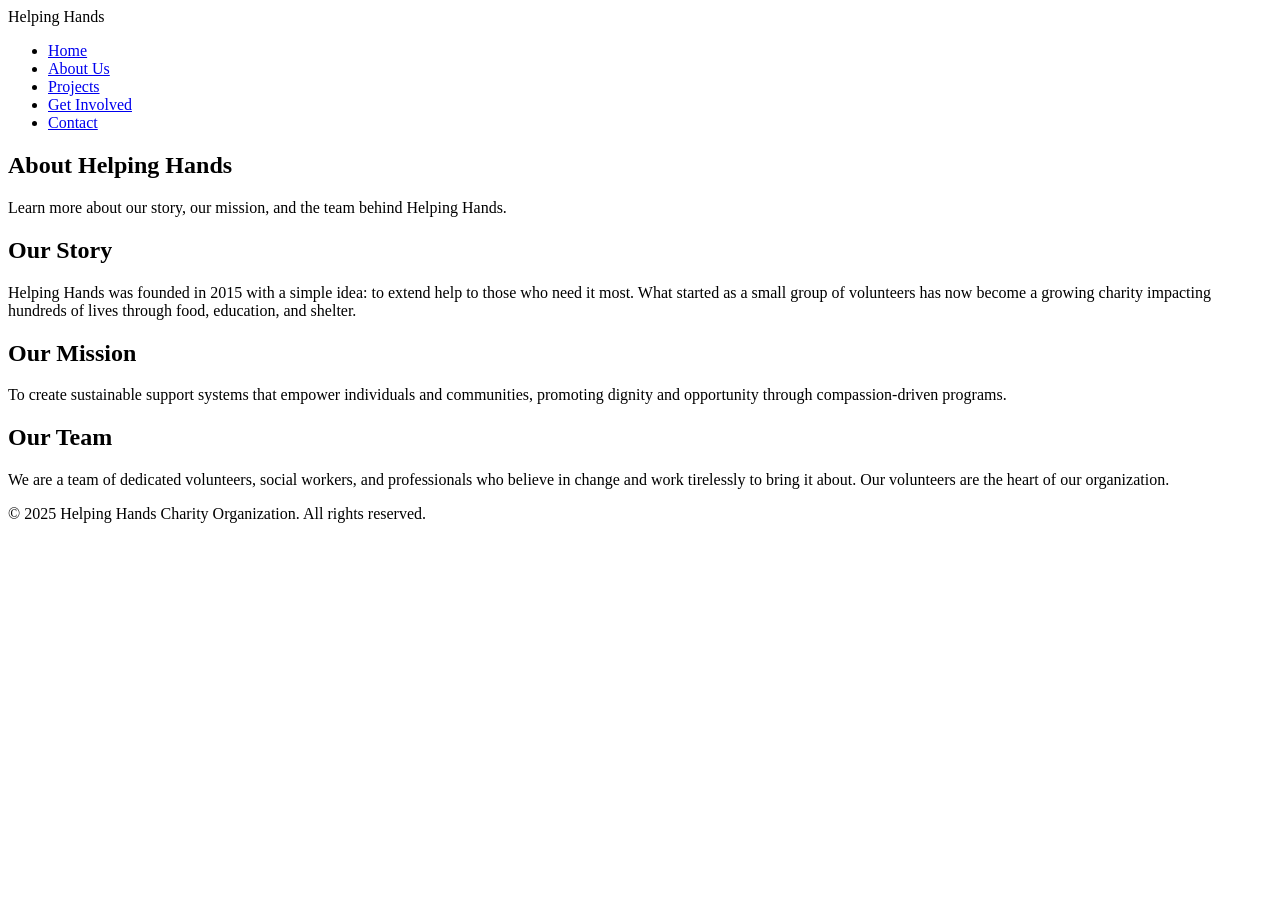
==== about.html @ 3621b111 "Create about.html" ====
<!DOCTYPE html>
<html lang="en">
<head>
  <meta charset="UTF-8" />
  <meta name="viewport" content="width=device-width, initial-scale=1.0" />
  <meta name="description" content="About Helping Hands Charity Organization" />
  <title>Helping Hands | About Us</title>
  <link rel="stylesheet" href="styles.css" />
  <script src="scripts.js" defer></script>
</head>
<body>
  <header>
    <div class="logo">Helping Hands</div>
    <nav>
      <ul>
        <li><a href="index.html">Home</a></li>
        <li><a href="about.html" class="active">About Us</a></li>
        <li><a href="projects.html">Projects</a></li>
        <li><a href="get-involved.html">Get Involved</a></li>
        <li><a href="contact.html">Contact</a></li>
      </ul>
    </nav>
  </header>
  <main>
    <section class="page-intro">
      <h1>About Helping Hands</h1>
      <p>Learn more about our story, our mission, and the team behind Helping Hands.</p>
    </section>

    <section class="about-section">
      <h2>Our Story</h2>
      <p>Helping Hands was founded in 2015 with a simple idea: to extend help to those who need it most. What started as a small group of volunteers has now become a growing charity impacting hundreds of lives through food, education, and shelter.</p>
    </section>

    <section class="about-section">
      <h2>Our Mission</h2>
      <p>To create sustainable support systems that empower individuals and communities, promoting dignity and opportunity through compassion-driven programs.</p>
    </section>

    <section class="about-section">
      <h2>Our Team</h2>
      <p>We are a team of dedicated volunteers, social workers, and professionals who believe in change and work tirelessly to bring it about. Our volunteers are the heart of our organization.</p>
    </section>
  </main>

  <footer>
    <p>&copy; 2025 Helping Hands Charity Organization. All rights reserved.</p>
  </footer>
</body>
</html>
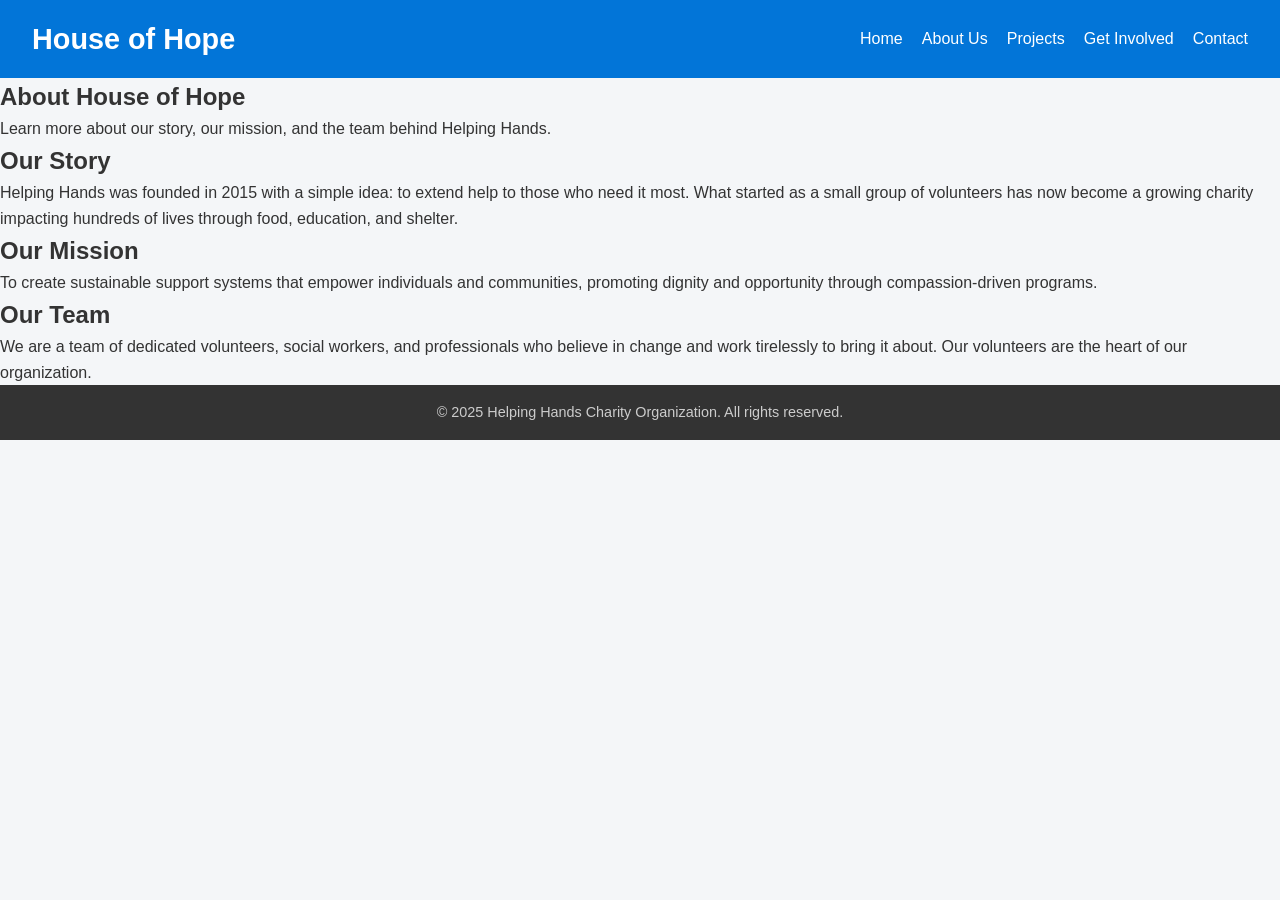
==== commit 74f7de91: "Update about.html" ====
--- a/about.html
+++ b/about.html
@@ -3,14 +3,14 @@
 <head>
   <meta charset="UTF-8" />
   <meta name="viewport" content="width=device-width, initial-scale=1.0" />
-  <meta name="description" content="About Helping Hands Charity Organization" />
-  <title>Helping Hands | About Us</title>
+  <meta name="description" content="House of Hope Charity Organization" />
+  <title>House of Hope | About Us</title>
   <link rel="stylesheet" href="styles.css" />
   <script src="scripts.js" defer></script>
 </head>
 <body>
   <header>
-    <div class="logo">Helping Hands</div>
+    <div class="logo">House of Hope</div>
     <nav>
       <ul>
         <li><a href="index.html">Home</a></li>
@@ -23,7 +23,7 @@
   </header>
   <main>
     <section class="page-intro">
-      <h1>About Helping Hands</h1>
+      <h1>About House of Hope</h1>
       <p>Learn more about our story, our mission, and the team behind Helping Hands.</p>
     </section>
 
--- a/styles.css
+++ b/styles.css
@@ -0,0 +1,133 @@
+/* Reset and base styles */
+* {
+  margin: 0;
+  padding: 0;
+  box-sizing: border-box;
+}
+
+body {
+  font-family: 'Segoe UI', Tahoma, Geneva, Verdana, sans-serif;
+  line-height: 1.6;
+  color: #333;
+  background-color: #f4f6f8;
+  padding: 0;
+  margin: 0;
+}
+
+/* Header and navigation */
+header {
+  background-color: #0275d8;
+  color: white;
+  padding: 1rem 2rem;
+  display: flex;
+  justify-content: space-between;
+  align-items: center;
+  flex-wrap: wrap;
+}
+
+.logo {
+  font-size: 1.8rem;
+  font-weight: bold;
+}
+
+nav ul {
+  list-style: none;
+  display: flex;
+  gap: 1.2rem;
+}
+
+nav ul li a {
+  color: white;
+  text-decoration: none;
+  font-weight: 500;
+  transition: color 0.3s;
+}
+
+nav ul li a:hover {
+  color: #ffd700;
+}
+
+/* Hero section */
+.hero {
+  background: url('images/hero.jpg') center/cover no-repeat;
+  color: white;
+  text-align: center;
+  padding: 5rem 2rem;
+  background-color: #333;
+}
+
+.hero h1 {
+  font-size: 3rem;
+  margin-bottom: 1rem;
+}
+
+.hero p {
+  font-size: 1.2rem;
+  margin-bottom: 2rem;
+}
+
+.btn {
+  display: inline-block;
+  background-color: #ffd700;
+  color: #333;
+  padding: 0.8rem 1.5rem;
+  text-decoration: none;
+  font-weight: bold;
+  border-radius: 5px;
+  transition: background-color 0.3s;
+}
+
+.btn:hover {
+  background-color: #e6c200;
+}
+
+/* Highlights section */
+.highlights {
+  display: flex;
+  flex-wrap: wrap;
+  justify-content: space-around;
+  padding: 3rem 2rem;
+  background-color: #fff;
+}
+
+.highlight {
+  flex: 1 1 250px;
+  background-color: #e9f5ff;
+  padding: 2rem;
+  margin: 1rem;
+  border-radius: 8px;
+  box-shadow: 0 2px 6px rgba(0,0,0,0.1);
+  text-align: center;
+}
+
+.highlight h2 {
+  color: #0275d8;
+  margin-bottom: 1rem;
+}
+
+/* Footer */
+footer {
+  text-align: center;
+  background-color: #333;
+  color: #ccc;
+  padding: 1rem 2rem;
+  font-size: 0.9rem;
+}
+
+/* Responsive tweaks */
+@media (max-width: 768px) {
+  nav ul {
+    flex-direction: column;
+    gap: 0.5rem;
+    margin-top: 1rem;
+  }
+
+  .hero h1 {
+    font-size: 2.2rem;
+  }
+
+  .highlights {
+    flex-direction: column;
+    align-items: center;
+  }
+}
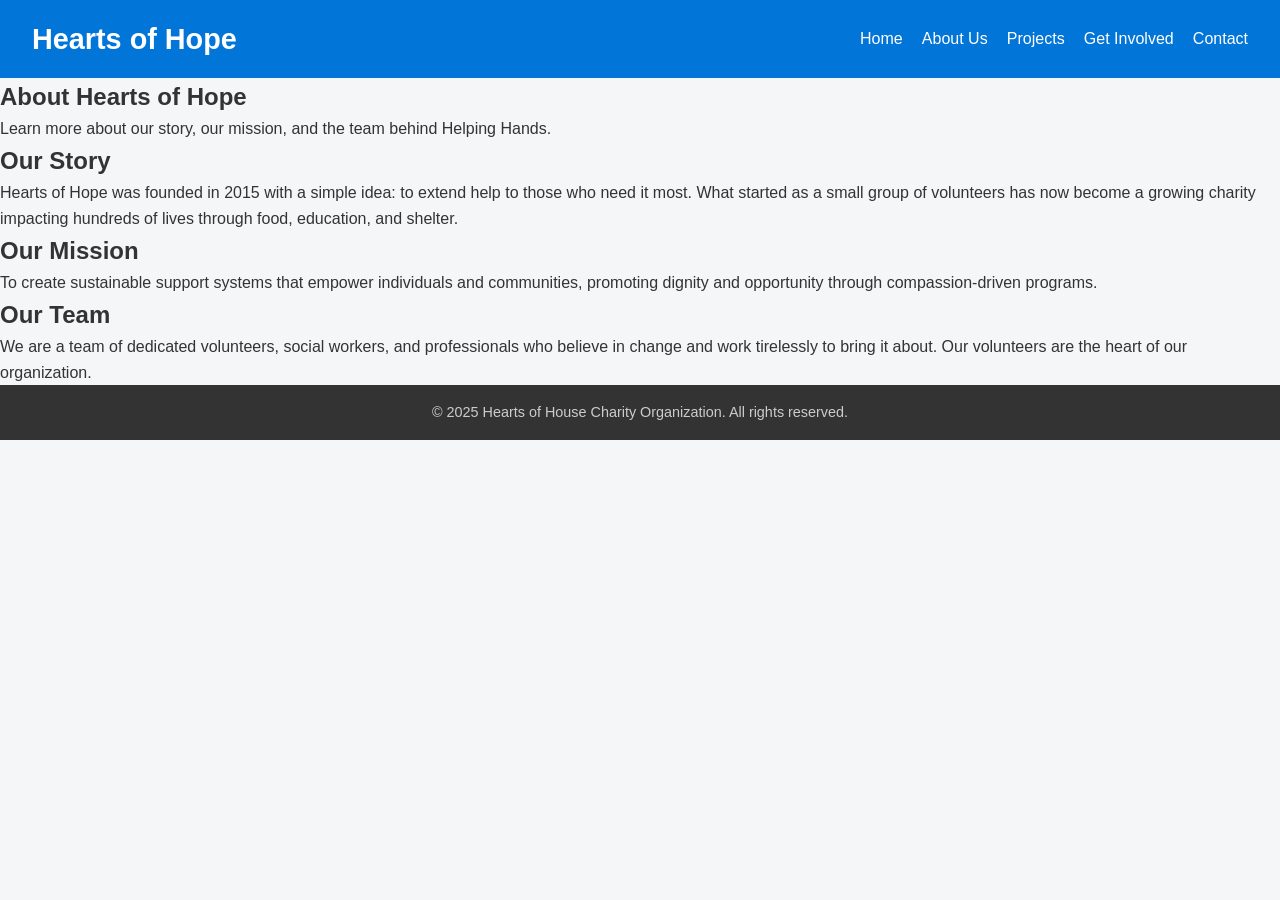
==== commit 0317129c: "Update about.html" ====
--- a/about.html
+++ b/about.html
@@ -3,14 +3,14 @@
 <head>
   <meta charset="UTF-8" />
   <meta name="viewport" content="width=device-width, initial-scale=1.0" />
-  <meta name="description" content="House of Hope Charity Organization" />
-  <title>House of Hope | About Us</title>
+  <meta name="description" content="Hearts of Hope Charity Organization" />
+  <title>Hearts of Hope | About Us</title>
   <link rel="stylesheet" href="styles.css" />
   <script src="scripts.js" defer></script>
 </head>
 <body>
   <header>
-    <div class="logo">House of Hope</div>
+    <div class="logo">Hearts of Hope</div>
     <nav>
       <ul>
         <li><a href="index.html">Home</a></li>
@@ -23,13 +23,13 @@
   </header>
   <main>
     <section class="page-intro">
-      <h1>About House of Hope</h1>
+      <h1>About Hearts of Hope</h1>
       <p>Learn more about our story, our mission, and the team behind Helping Hands.</p>
     </section>
 
     <section class="about-section">
       <h2>Our Story</h2>
-      <p>Helping Hands was founded in 2015 with a simple idea: to extend help to those who need it most. What started as a small group of volunteers has now become a growing charity impacting hundreds of lives through food, education, and shelter.</p>
+      <p>Hearts of Hope was founded in 2015 with a simple idea: to extend help to those who need it most. What started as a small group of volunteers has now become a growing charity impacting hundreds of lives through food, education, and shelter.</p>
     </section>
 
     <section class="about-section">
@@ -44,7 +44,7 @@
   </main>
 
   <footer>
-    <p>&copy; 2025 Helping Hands Charity Organization. All rights reserved.</p>
+    <p>&copy; 2025 Hearts of House Charity Organization. All rights reserved.</p>
   </footer>
 </body>
 </html>
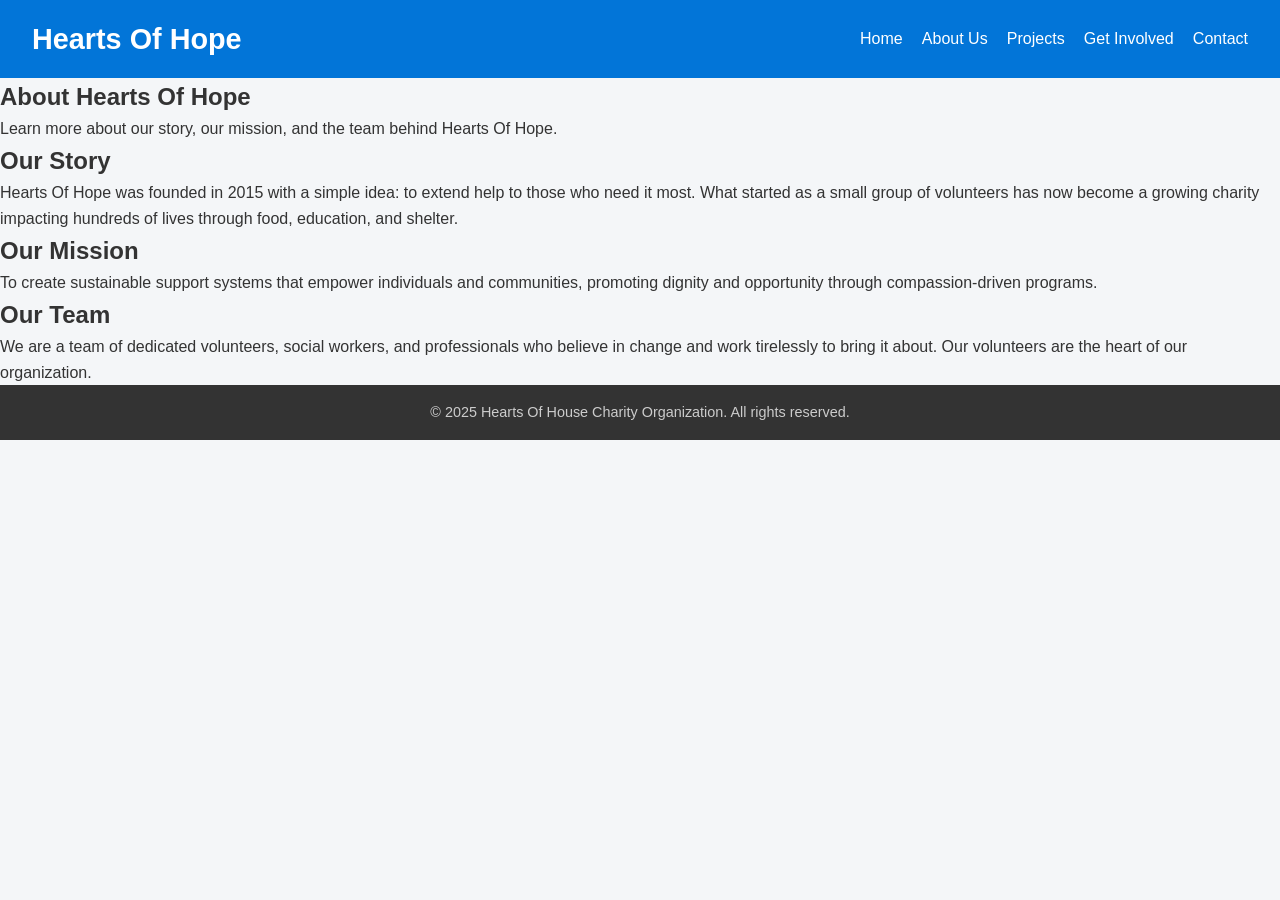
==== commit e95f8af9: "Update about.html" ====
--- a/about.html
+++ b/about.html
@@ -3,14 +3,14 @@
 <head>
   <meta charset="UTF-8" />
   <meta name="viewport" content="width=device-width, initial-scale=1.0" />
-  <meta name="description" content="Hearts of Hope Charity Organization" />
-  <title>Hearts of Hope | About Us</title>
+  <meta name="description" content="Hearts Of Hope Charity Organization" />
+  <title>Hearts Of Hope | About Us</title>
   <link rel="stylesheet" href="styles.css" />
   <script src="scripts.js" defer></script>
 </head>
 <body>
   <header>
-    <div class="logo">Hearts of Hope</div>
+    <div class="logo">Hearts Of Hope</div>
     <nav>
       <ul>
         <li><a href="index.html">Home</a></li>
@@ -23,13 +23,13 @@
   </header>
   <main>
     <section class="page-intro">
-      <h1>About Hearts of Hope</h1>
-      <p>Learn more about our story, our mission, and the team behind Helping Hands.</p>
+      <h1>About Hearts Of Hope</h1>
+      <p>Learn more about our story, our mission, and the team behind Hearts Of Hope.</p>
     </section>
 
     <section class="about-section">
       <h2>Our Story</h2>
-      <p>Hearts of Hope was founded in 2015 with a simple idea: to extend help to those who need it most. What started as a small group of volunteers has now become a growing charity impacting hundreds of lives through food, education, and shelter.</p>
+      <p>Hearts Of Hope was founded in 2015 with a simple idea: to extend help to those who need it most. What started as a small group of volunteers has now become a growing charity impacting hundreds of lives through food, education, and shelter.</p>
     </section>
 
     <section class="about-section">
@@ -44,7 +44,7 @@
   </main>
 
   <footer>
-    <p>&copy; 2025 Hearts of House Charity Organization. All rights reserved.</p>
+    <p>&copy; 2025 Hearts Of House Charity Organization. All rights reserved.</p>
   </footer>
 </body>
 </html>
